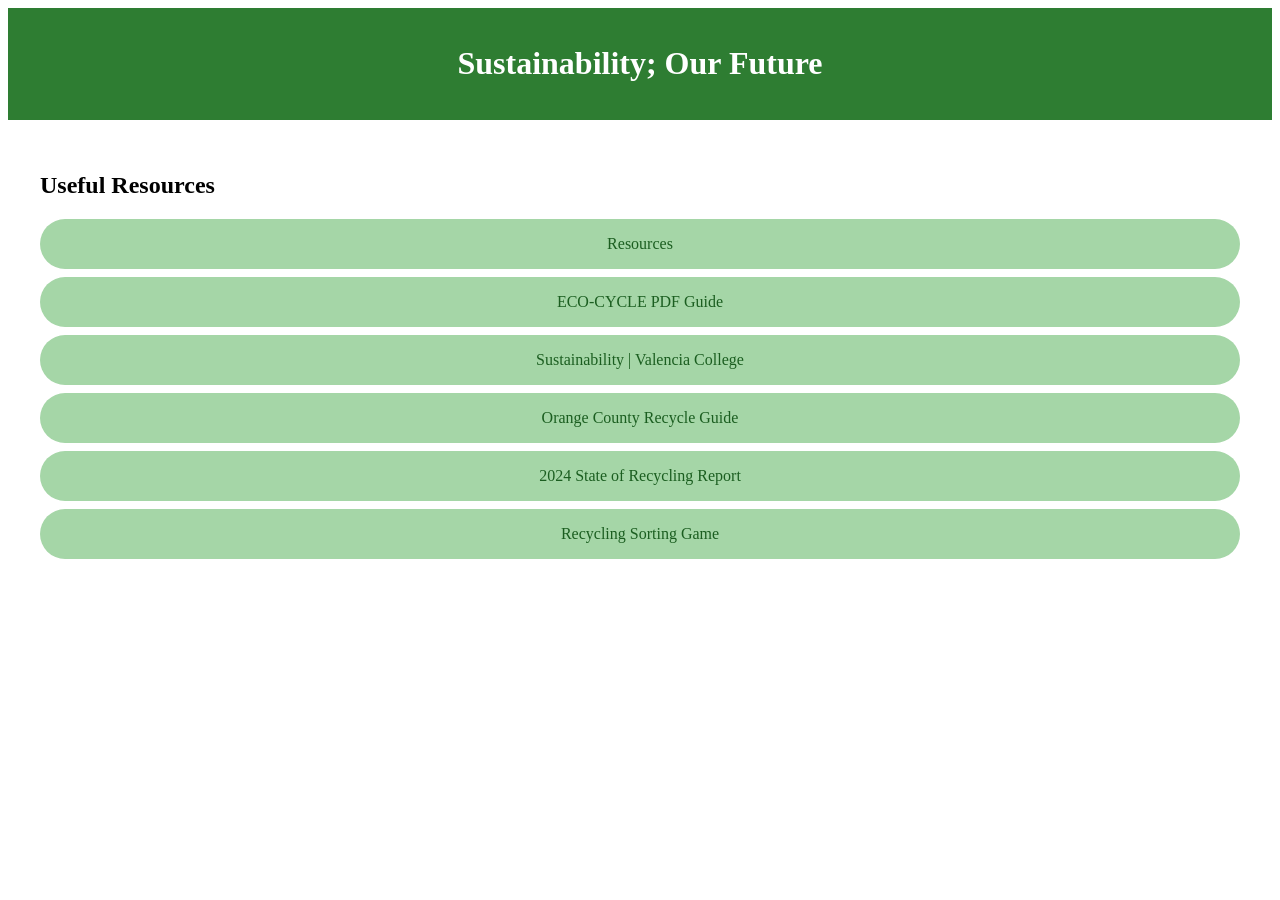
==== index.html @ dd48738a "Update index.html" ====
<head>
    <meta charset="UTF-8">
    <meta name="viewport" content="width=device-width, initial-scale=1.0">
    <meta name="Mikayla" content="Presentation resources.">
    <title>Learn More</title>
    <link rel="stylesheet" href="assets/css/style.scss">
    
</head>
<body>
    <header>
        <h1>Sustainability; Our Future</h1>
    </header>
    <main>
        <h2>Useful Resources</h2>
        <ul>
   <li><a href="https://ecocycle.org/guides-and-resources/" target="_blank">Resources</a></li>
                    <li><a href="https://ecocycle.org/guides-and-resources/popular-tools/eco-cycle-guide/" target="_blank">ECO-CYCLE PDF Guide</a></li>
                    <li><a href="https://valenciacollege.edu/about/sustainability/" target="_blank">Sustainability | Valencia College</a></li>
                    <li><a href="https://ocrecycleguide.com/" target="_blank">Orange County Recycle Guide</a></li></li>
                    <li><a href="https://recyclingpartnership.org/residential-recycling-report/" target="_blank">2024 State of Recycling Report</a></li>
                    <li><a href="https://eco-cycleco.recycle.game/en-US" target="_blank">Recycling Sorting Game</a></li>
                    
                </ul>
            </li>
        </ul>
    </main>
</body>
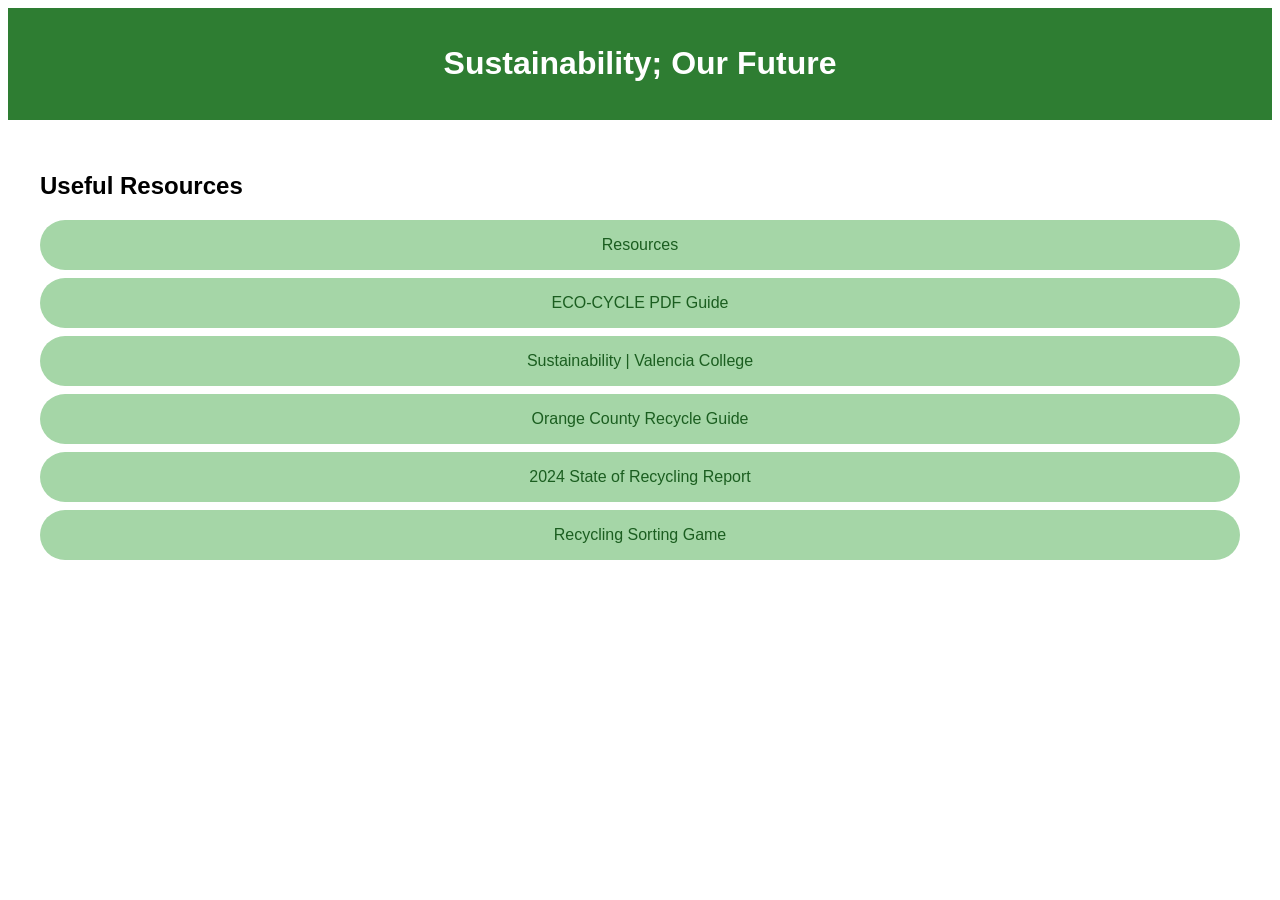
==== commit b3b49866: "Update index.html" ====
--- a/index.html
+++ b/index.html
@@ -4,6 +4,7 @@
     <meta name="Mikayla" content="Presentation resources.">
     <title>Learn More</title>
     <link rel="stylesheet" href="assets/css/style.scss">
+    <link rel="icon" type="image/x-icon" href="/icon.ico">
     
 </head>
 <body>
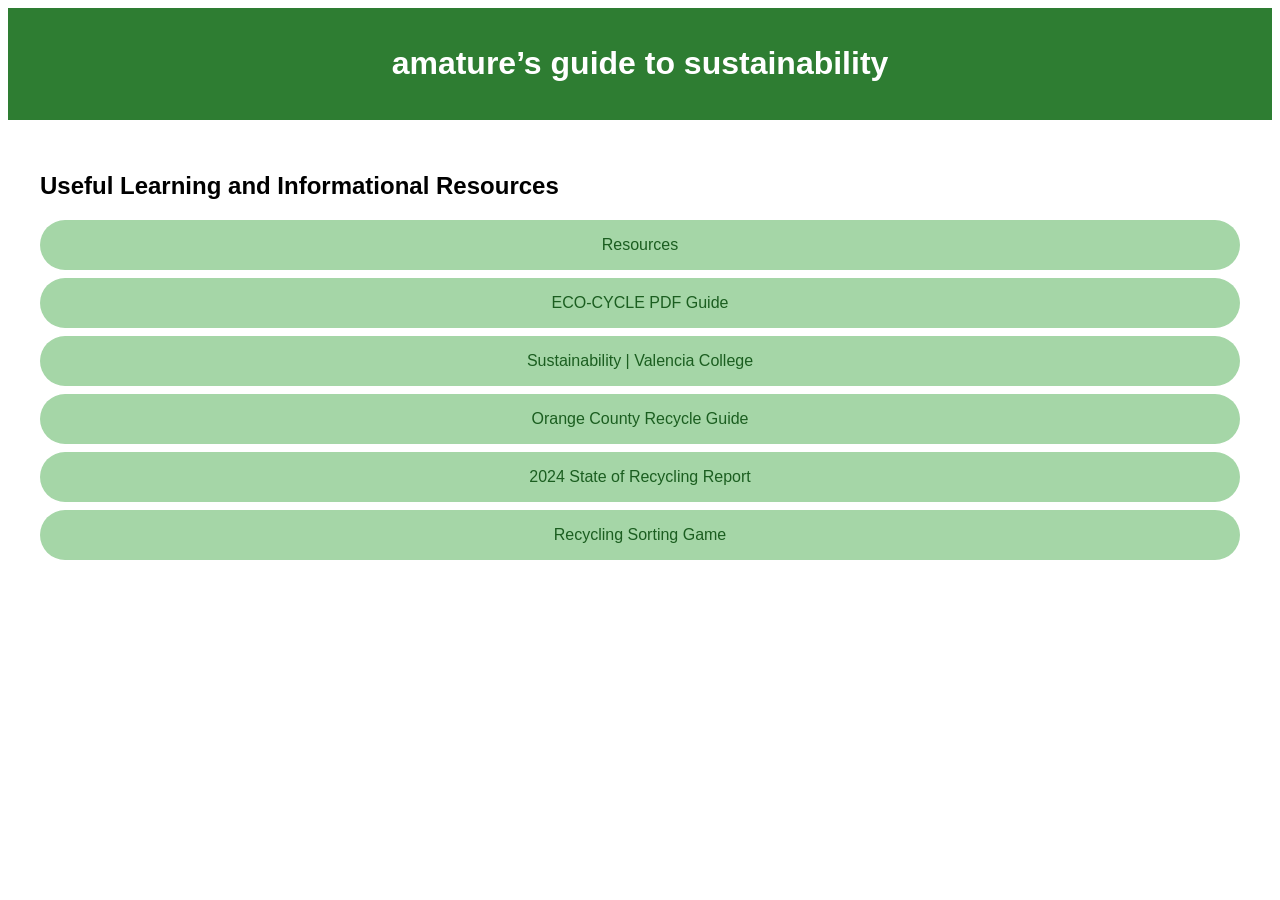
==== commit 794f8841: "Update index.html" ====
--- a/index.html
+++ b/index.html
@@ -2,17 +2,17 @@
     <meta charset="UTF-8">
     <meta name="viewport" content="width=device-width, initial-scale=1.0">
     <meta name="Mikayla" content="Presentation resources.">
+    <link rel="stylesheet" href="assets/css/style.scss">
     <title>Learn More</title>
-    <link rel="stylesheet" href="assets/css/style.scss">
-    <link rel="icon" type="image/x-icon" href="/icon.ico">
+    <link rel="icon" href="assets/icon.ico">
     
 </head>
 <body>
     <header>
-        <h1>Sustainability; Our Future</h1>
+        <h1>amature’s guide to sustainability</h1>
     </header>
     <main>
-        <h2>Useful Resources</h2>
+        <h2>Useful Learning and Informational Resources</h2>
         <ul>
    <li><a href="https://ecocycle.org/guides-and-resources/" target="_blank">Resources</a></li>
                     <li><a href="https://ecocycle.org/guides-and-resources/popular-tools/eco-cycle-guide/" target="_blank">ECO-CYCLE PDF Guide</a></li>
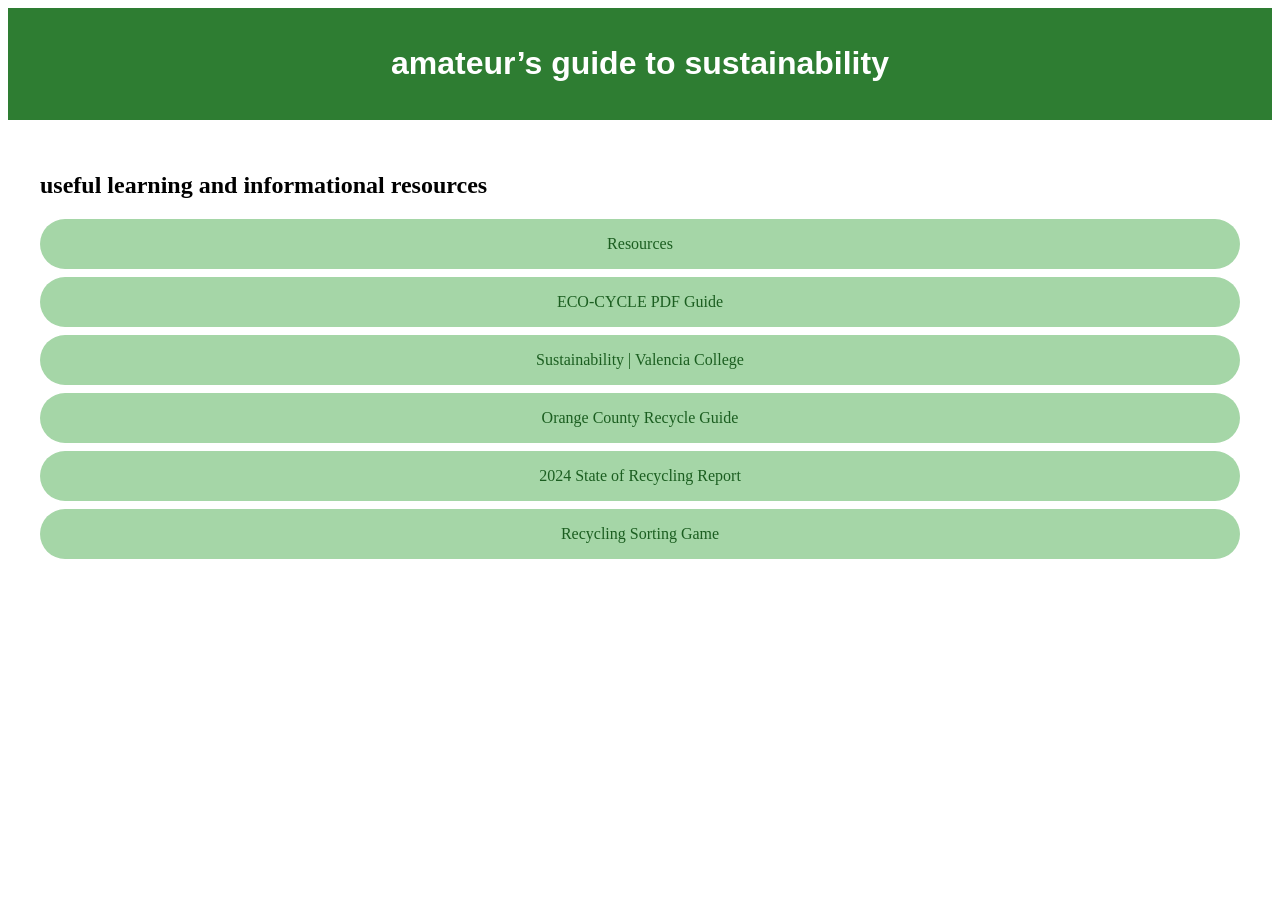
==== commit 03f18099: "Update index.html" ====
--- a/index.html
+++ b/index.html
@@ -3,16 +3,16 @@
     <meta name="viewport" content="width=device-width, initial-scale=1.0">
     <meta name="Mikayla" content="Presentation resources.">
     <link rel="stylesheet" href="assets/css/style.scss">
-    <title>Learn More</title>
+    <title>Learn More | amateur's guide to sustainability</title>
     <link rel="icon" href="assets/icon.ico">
     
 </head>
 <body>
     <header>
-        <h1>amature’s guide to sustainability</h1>
+        <h1>amateur’s guide to sustainability</h1>
     </header>
     <main>
-        <h2>Useful Learning and Informational Resources</h2>
+        <h2>useful learning and informational resources</h2>
         <ul>
    <li><a href="https://ecocycle.org/guides-and-resources/" target="_blank">Resources</a></li>
                     <li><a href="https://ecocycle.org/guides-and-resources/popular-tools/eco-cycle-guide/" target="_blank">ECO-CYCLE PDF Guide</a></li>
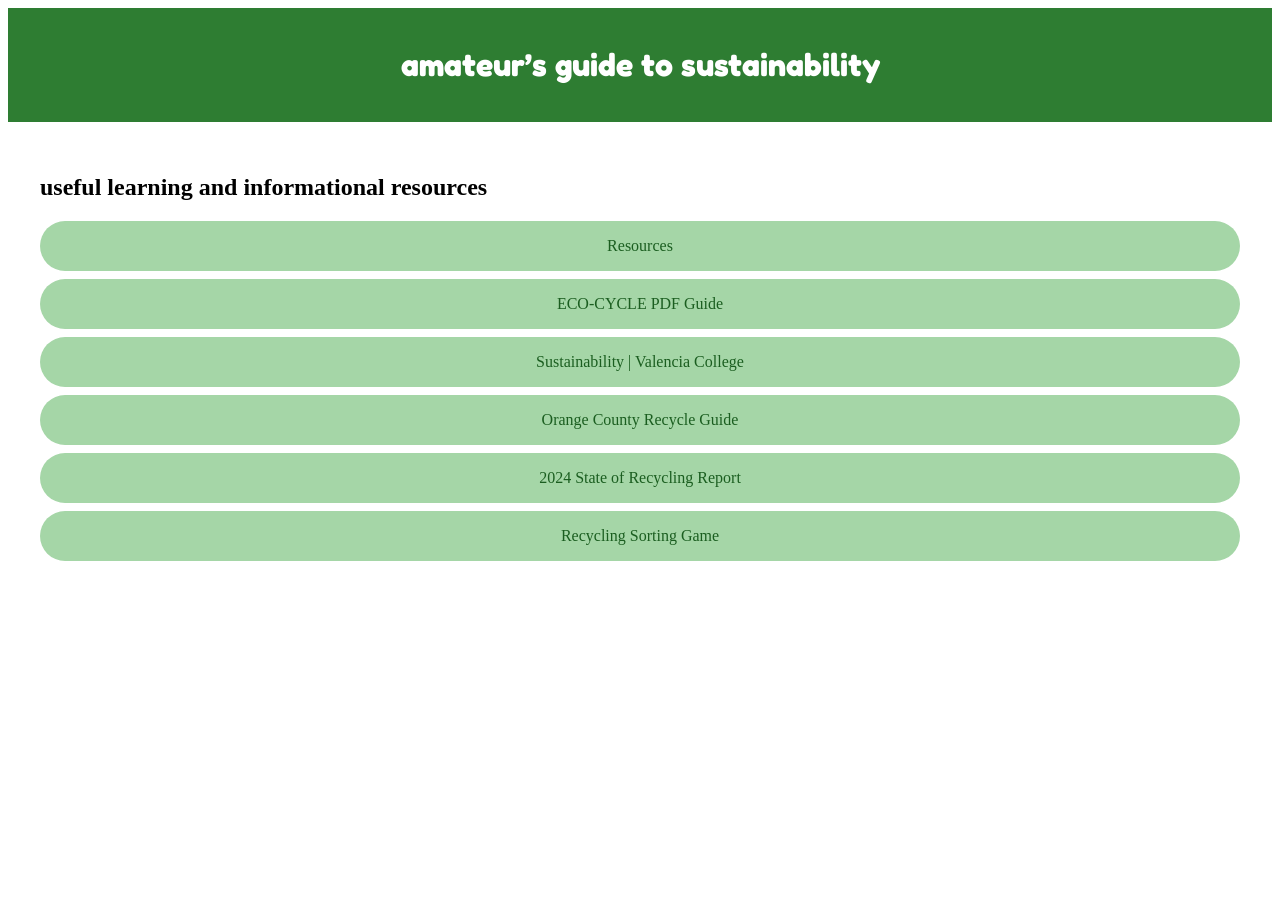
==== commit b1dd8492: "Update index.html" ====
--- a/index.html
+++ b/index.html
@@ -3,6 +3,7 @@
     <meta name="viewport" content="width=device-width, initial-scale=1.0">
     <meta name="Mikayla" content="Presentation resources.">
     <link rel="stylesheet" href="assets/css/style.scss">
+    <link href="https://fonts.googleapis.com/css2?family=Fredoka&display=swap" rel="stylesheet">
     <title>Learn More | amateur's guide to sustainability</title>
     <link rel="icon" href="assets/icon.ico">
     
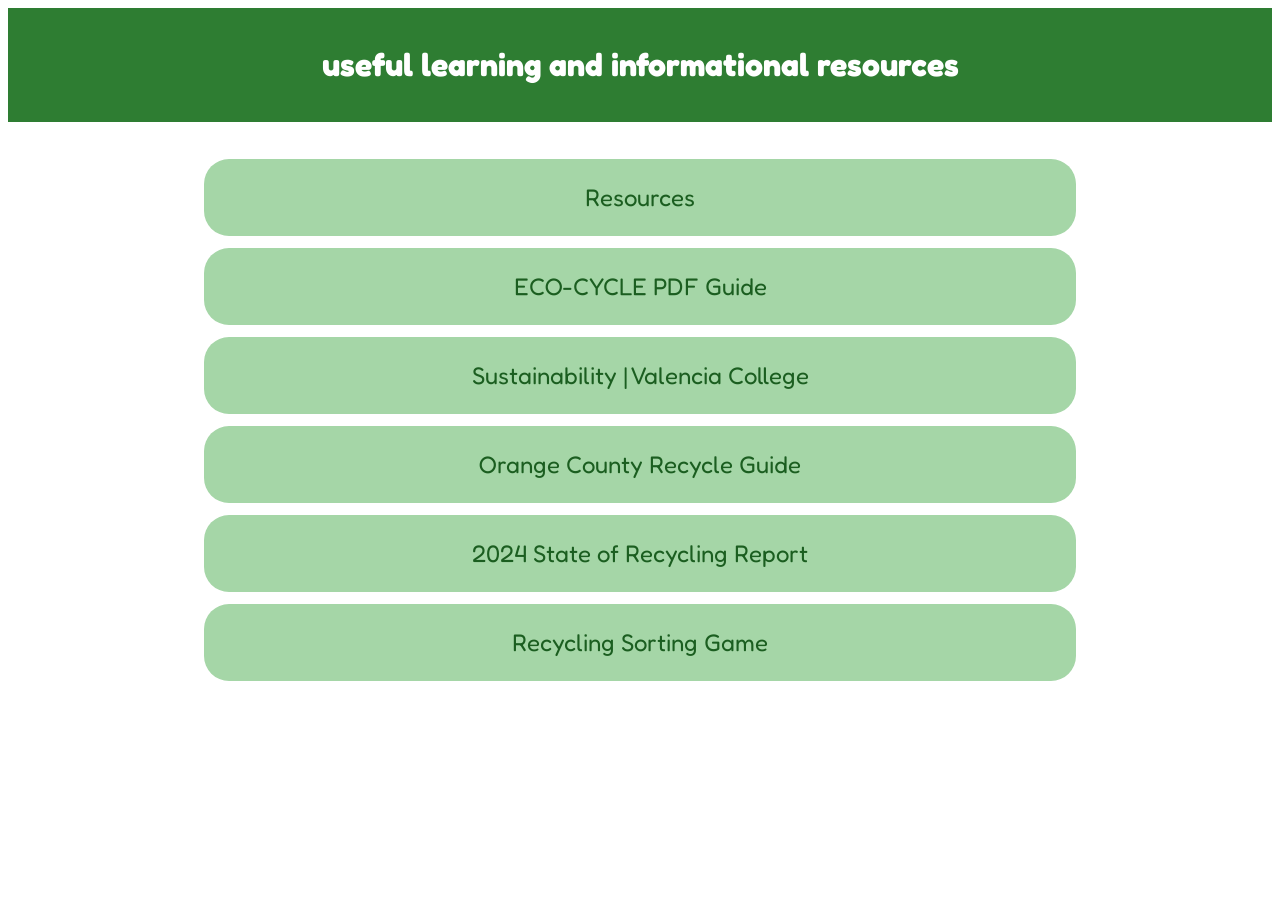
==== commit 3b8d4c4d: "Update index.html" ====
--- a/index.html
+++ b/index.html
@@ -10,10 +10,9 @@
 </head>
 <body>
     <header>
-        <h1>amateur’s guide to sustainability</h1>
+        <h1>useful learning and informational resources</h1>
     </header>
     <main>
-        <h2>useful learning and informational resources</h2>
         <ul>
    <li><a href="https://ecocycle.org/guides-and-resources/" target="_blank">Resources</a></li>
                     <li><a href="https://ecocycle.org/guides-and-resources/popular-tools/eco-cycle-guide/" target="_blank">ECO-CYCLE PDF Guide</a></li>
